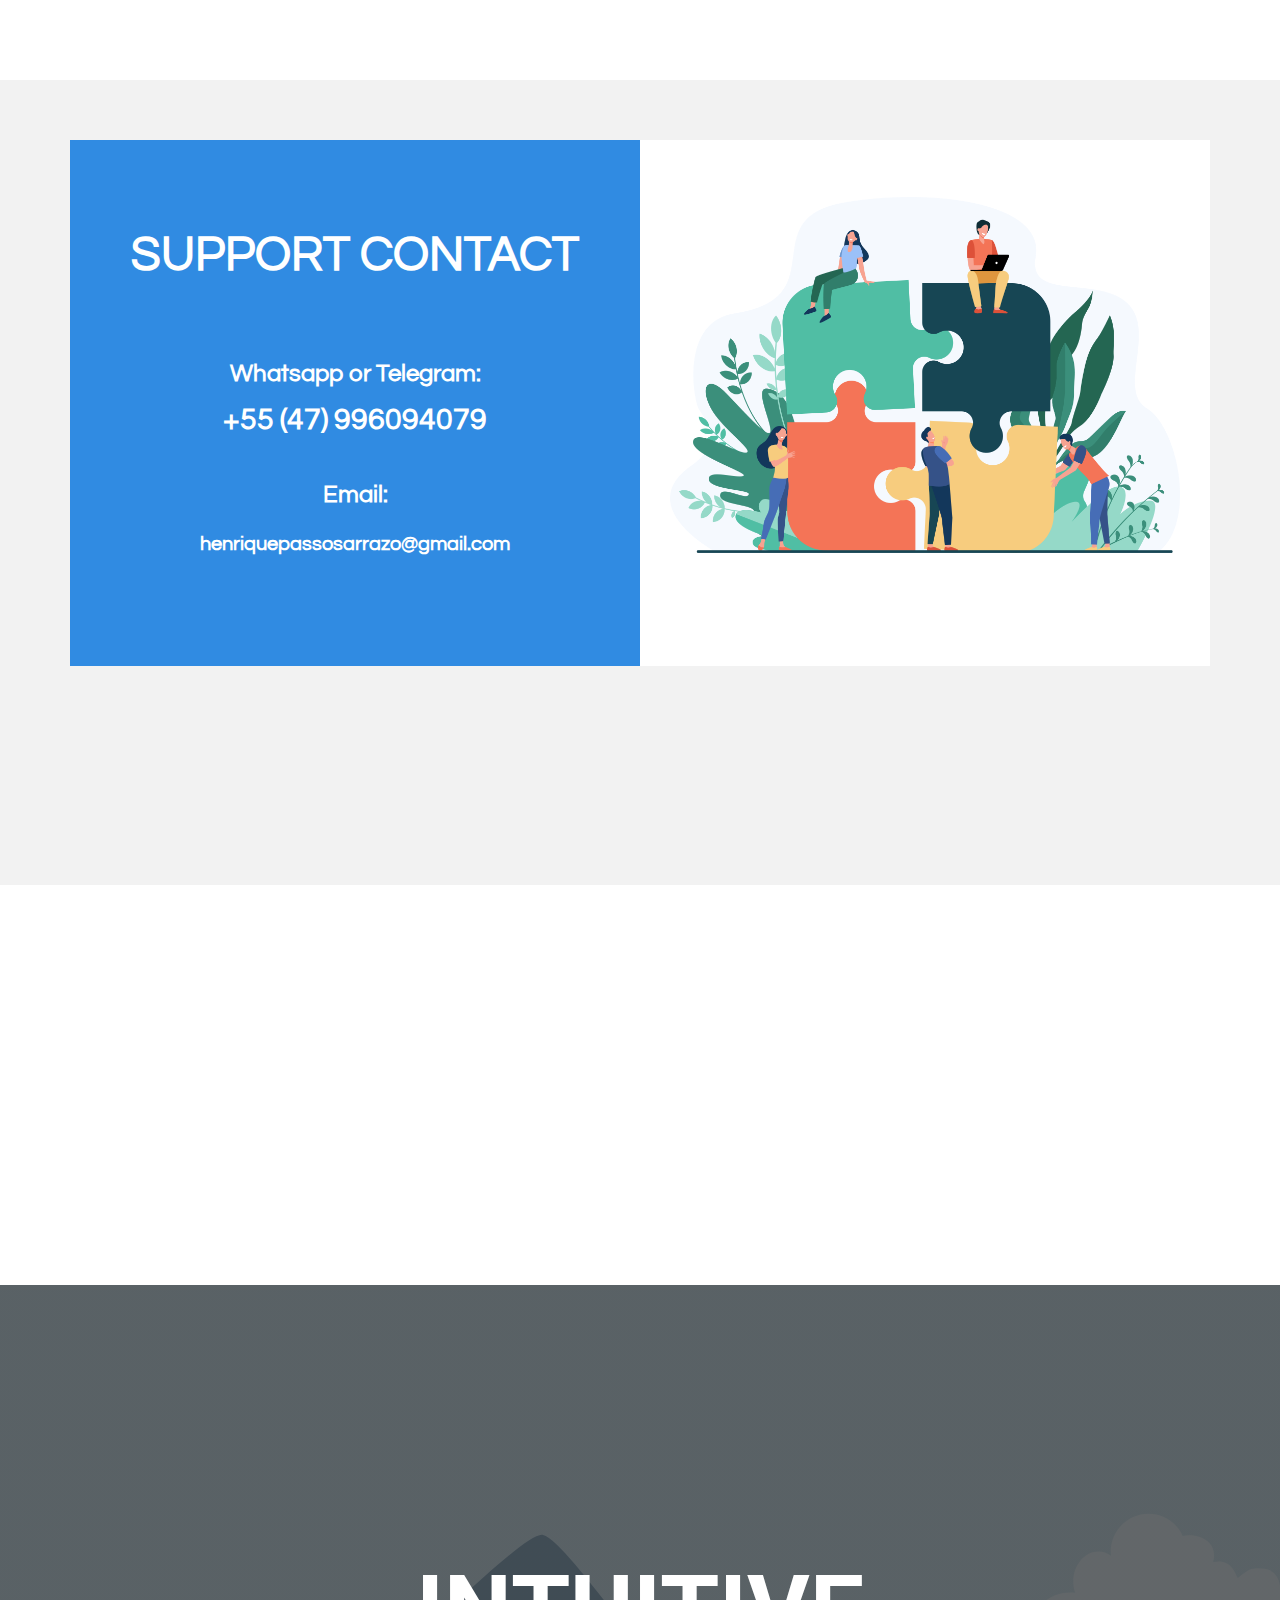
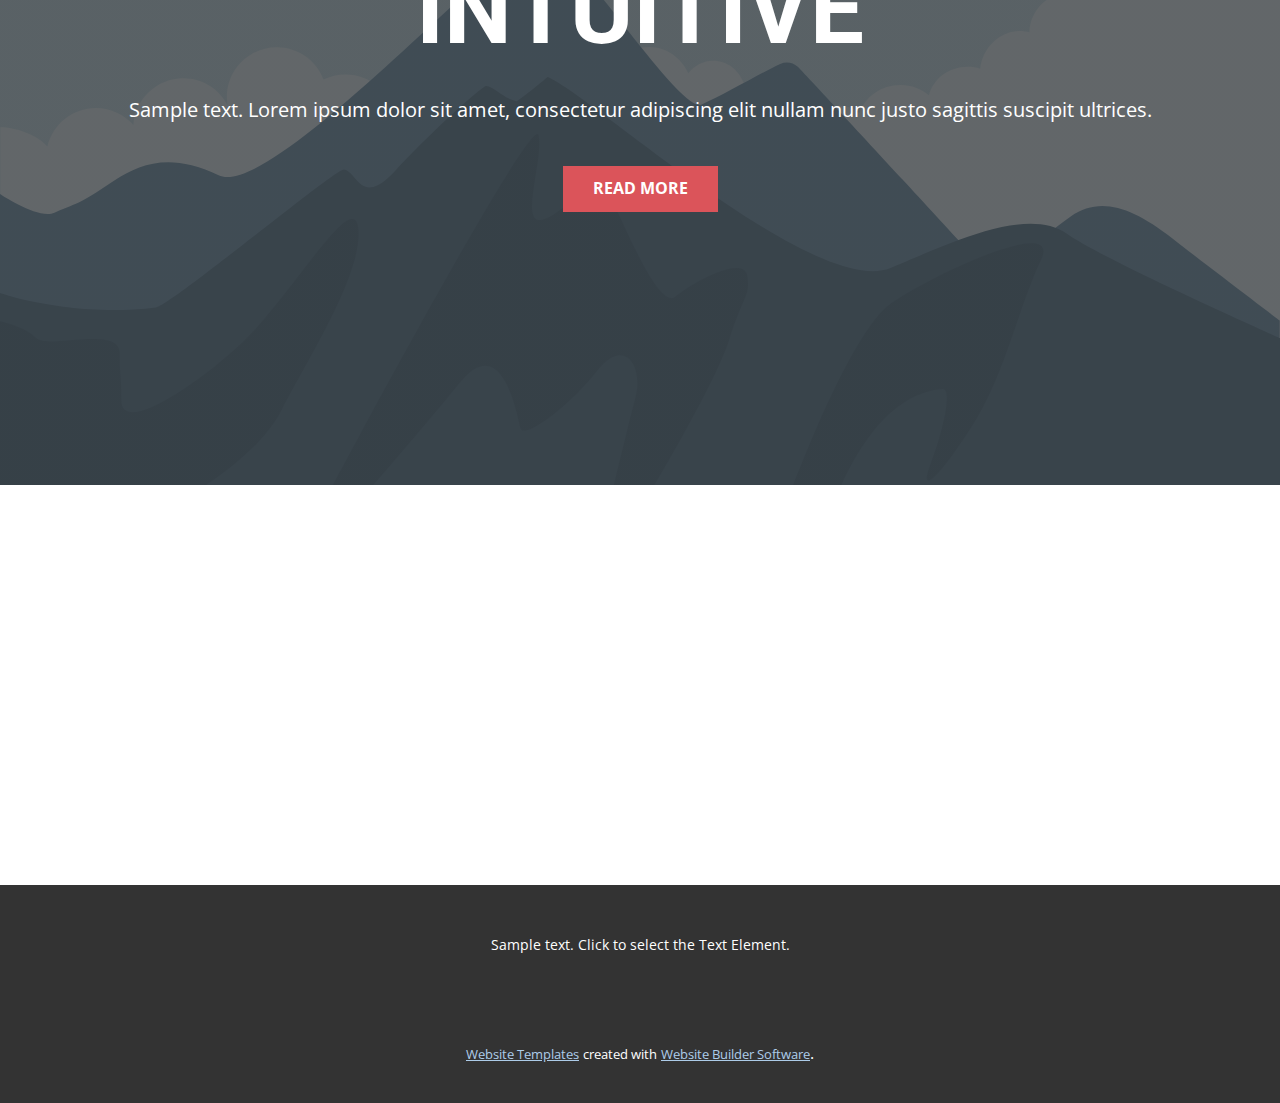
==== index.html @ 1e296b4d "first commit" ====
<!DOCTYPE html>
<html style="font-size: 16px;" lang="en"><head>
    <meta name="viewport" content="width=device-width, initial-scale=1.0">
    <meta charset="utf-8">
    <meta name="keywords" content="INTUITIVE">
    <meta name="description" content="">
    <title>Home</title>
    <link rel="stylesheet" href="nicepage.css" media="screen">
<link rel="stylesheet" href="Home.css" media="screen">
    <script class="u-script" type="text/javascript" src="jquery.js" defer=""></script>
    <script class="u-script" type="text/javascript" src="nicepage.js" defer=""></script>
    <meta name="generator" content="Nicepage 5.1.5, nicepage.com">
    <link id="u-theme-google-font" rel="stylesheet" href="https://fonts.googleapis.com/css?family=Roboto:100,100i,300,300i,400,400i,500,500i,700,700i,900,900i|Open+Sans:300,300i,400,400i,500,500i,600,600i,700,700i,800,800i">
    <link id="u-page-google-font" rel="stylesheet" href="https://fonts.googleapis.com/css?family=Questrial:400">
    
    
    
    
    
    <script type="application/ld+json">{
		"@context": "http://schema.org",
		"@type": "Organization",
		"name": ""
}</script>
    <meta name="theme-color" content="#478ac9">
    <meta property="og:title" content="Home">
    <meta property="og:type" content="website">
  </head>
  <body data-home-page="Home.html" data-home-page-title="Home" class="u-body u-xl-mode" data-lang="en"><header class="u-clearfix u-header u-header" id="sec-b28a"><div class="u-clearfix u-sheet u-sheet-1"></div></header>
    <section class="u-clearfix u-grey-5 u-section-1" id="carousel_9543">
      <div class="u-clearfix u-sheet u-sheet-1">
        <div class="u-clearfix u-expanded-width u-gutter-0 u-layout-wrap u-layout-wrap-1">
          <div class="u-layout">
            <div class="u-layout-row">
              <div class="u-align-center u-container-style u-custom-color-1 u-layout-cell u-right-cell u-size-30 u-layout-cell-1">
                <div class="u-container-layout u-container-layout-1">
                  <h1 class="u-custom-font u-text u-text-1">SUPPORT CONTACT</h1>
                  <p class="u-custom-font u-text u-text-2">
                    <span style="font-size: 1.5rem;">Whatsapp or Telegram:</span>
                    <br>
                    <span style="font-size: 1.875rem;">+55 (47) 996094079</span>
                    <br>
                  </p>
                  <p class="u-custom-font u-text u-text-3">
                    <span style="font-size: 1.5rem;">Email:</span>
                    <br>
                    <span style="font-size: 1.25rem;">henriquepassosarrazo@gmail.com</span>
                  </p>
                </div>
              </div>
              <div class="u-align-left u-container-align-center u-container-style u-layout-cell u-shape-rectangle u-size-30 u-white u-layout-cell-2">
                <div class="u-container-layout u-container-layout-2">
                  <img class="u-expanded-width u-image u-image-contain u-image-default u-image-1" src="images/Untitled-2.png" alt="" data-image-width="1000" data-image-height="698">
                </div>
              </div>
            </div>
          </div>
        </div>
      </div>
    </section>
    <section class="u-clearfix u-section-2" id="sec-3cac">
      <div class="u-clearfix u-sheet u-sheet-1"></div>
    </section>
    <section class="u-align-center u-clearfix u-image u-shading u-section-3" src="" data-image-width="256" data-image-height="256" id="sec-2fe1">
      <div class="u-clearfix u-sheet u-valign-middle u-sheet-1">
        <h1 class="u-text u-text-default u-title u-text-1">INTUITIVE</h1>
        <p class="u-large-text u-text u-text-default u-text-variant u-text-2">Sample text. Lorem ipsum dolor sit amet, consectetur adipiscing elit nullam nunc justo sagittis suscipit ultrices.</p>
        <a href="#" class="u-btn u-button-style u-palette-2-base u-btn-1">Read More</a>
      </div>
    </section>
    <section class="u-clearfix u-section-4" id="sec-50bf">
      <div class="u-clearfix u-sheet u-sheet-1"></div>
    </section>
    
    
    <footer class="u-align-center u-clearfix u-footer u-grey-80 u-footer" id="sec-7e6e"><div class="u-clearfix u-sheet u-sheet-1">
        <p class="u-small-text u-text u-text-variant u-text-1">Sample text. Click to select the Text Element.</p>
      </div></footer>
    <section class="u-backlink u-clearfix u-grey-80">
      <a class="u-link" href="https://nicepage.com/website-templates" target="_blank">
        <span>Website Templates</span>
      </a>
      <p class="u-text">
        <span>created with</span>
      </p>
      <a class="u-link" href="" target="_blank">
        <span>Website Builder Software</span>
      </a>. 
    </section>
  
</body></html>
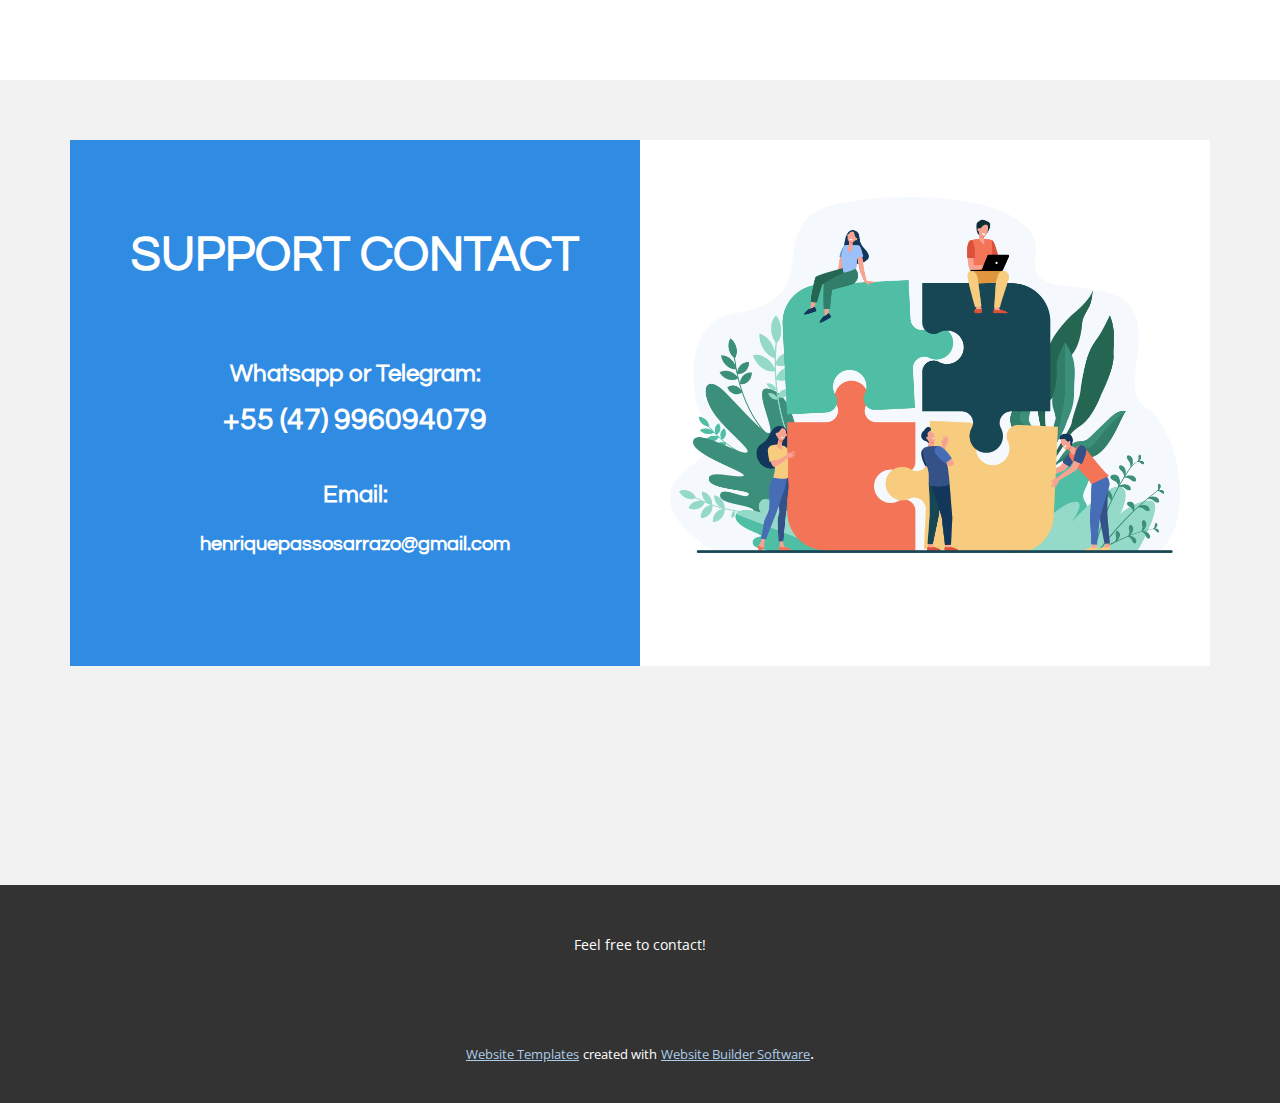
==== commit 561d0d14: "removes default html blocks" ====
--- a/index.html
+++ b/index.html
@@ -12,9 +12,6 @@
     <meta name="generator" content="Nicepage 5.1.5, nicepage.com">
     <link id="u-theme-google-font" rel="stylesheet" href="https://fonts.googleapis.com/css?family=Roboto:100,100i,300,300i,400,400i,500,500i,700,700i,900,900i|Open+Sans:300,300i,400,400i,500,500i,600,600i,700,700i,800,800i">
     <link id="u-page-google-font" rel="stylesheet" href="https://fonts.googleapis.com/css?family=Questrial:400">
-    
-    
-    
     
     
     <script type="application/ld+json">{
@@ -58,23 +55,10 @@
         </div>
       </div>
     </section>
-    <section class="u-clearfix u-section-2" id="sec-3cac">
-      <div class="u-clearfix u-sheet u-sheet-1"></div>
-    </section>
-    <section class="u-align-center u-clearfix u-image u-shading u-section-3" src="" data-image-width="256" data-image-height="256" id="sec-2fe1">
-      <div class="u-clearfix u-sheet u-valign-middle u-sheet-1">
-        <h1 class="u-text u-text-default u-title u-text-1">INTUITIVE</h1>
-        <p class="u-large-text u-text u-text-default u-text-variant u-text-2">Sample text. Lorem ipsum dolor sit amet, consectetur adipiscing elit nullam nunc justo sagittis suscipit ultrices.</p>
-        <a href="#" class="u-btn u-button-style u-palette-2-base u-btn-1">Read More</a>
-      </div>
-    </section>
-    <section class="u-clearfix u-section-4" id="sec-50bf">
-      <div class="u-clearfix u-sheet u-sheet-1"></div>
-    </section>
     
     
     <footer class="u-align-center u-clearfix u-footer u-grey-80 u-footer" id="sec-7e6e"><div class="u-clearfix u-sheet u-sheet-1">
-        <p class="u-small-text u-text u-text-variant u-text-1">Sample text. Click to select the Text Element.</p>
+        <p class="u-small-text u-text u-text-variant u-text-1">Feel free to contact!</p>
       </div></footer>
     <section class="u-backlink u-clearfix u-grey-80">
       <a class="u-link" href="https://nicepage.com/website-templates" target="_blank">
--- a/Home.css
+++ b/Home.css
@@ -153,60 +153,4 @@
   .u-section-1 .u-image-1 {
     height: 281px;
   }
-}.u-section-2 .u-sheet-1 {
-  min-height: 400px;
-} .u-section-3 {
-  background-image: linear-gradient(0deg, rgba(0,0,0,0.55), rgba(0,0,0,0.55)), url("[data-uri]");
-  background-position: 50% 50%;
-}
-
-.u-section-3 .u-sheet-1 {
-  min-height: 800px;
-}
-
-.u-section-3 .u-text-1 {
-  font-size: 6rem;
-  font-weight: 700;
-  margin: 60px auto 0;
-}
-
-.u-section-3 .u-text-2 {
-  margin: 30px auto 0;
-}
-
-.u-section-3 .u-btn-1 {
-  background-image: none;
-  text-transform: uppercase;
-  font-weight: 700;
-  margin: 40px auto 60px;
-}
-
-@media (max-width: 1199px) {
-  .u-section-3 .u-sheet-1 {
-    min-height: 660px;
-  }
-}
-
-@media (max-width: 991px) {
-  .u-section-3 .u-sheet-1 {
-    min-height: 506px;
-  }
-}
-
-@media (max-width: 767px) {
-  .u-section-3 .u-sheet-1 {
-    min-height: 380px;
-  }
-}
-
-@media (max-width: 575px) {
-  .u-section-3 .u-sheet-1 {
-    min-height: 239px;
-  }
-
-  .u-section-3 .u-text-1 {
-    font-size: 3.75rem;
-  }
-}.u-section-4 .u-sheet-1 {
-  min-height: 400px;
 }